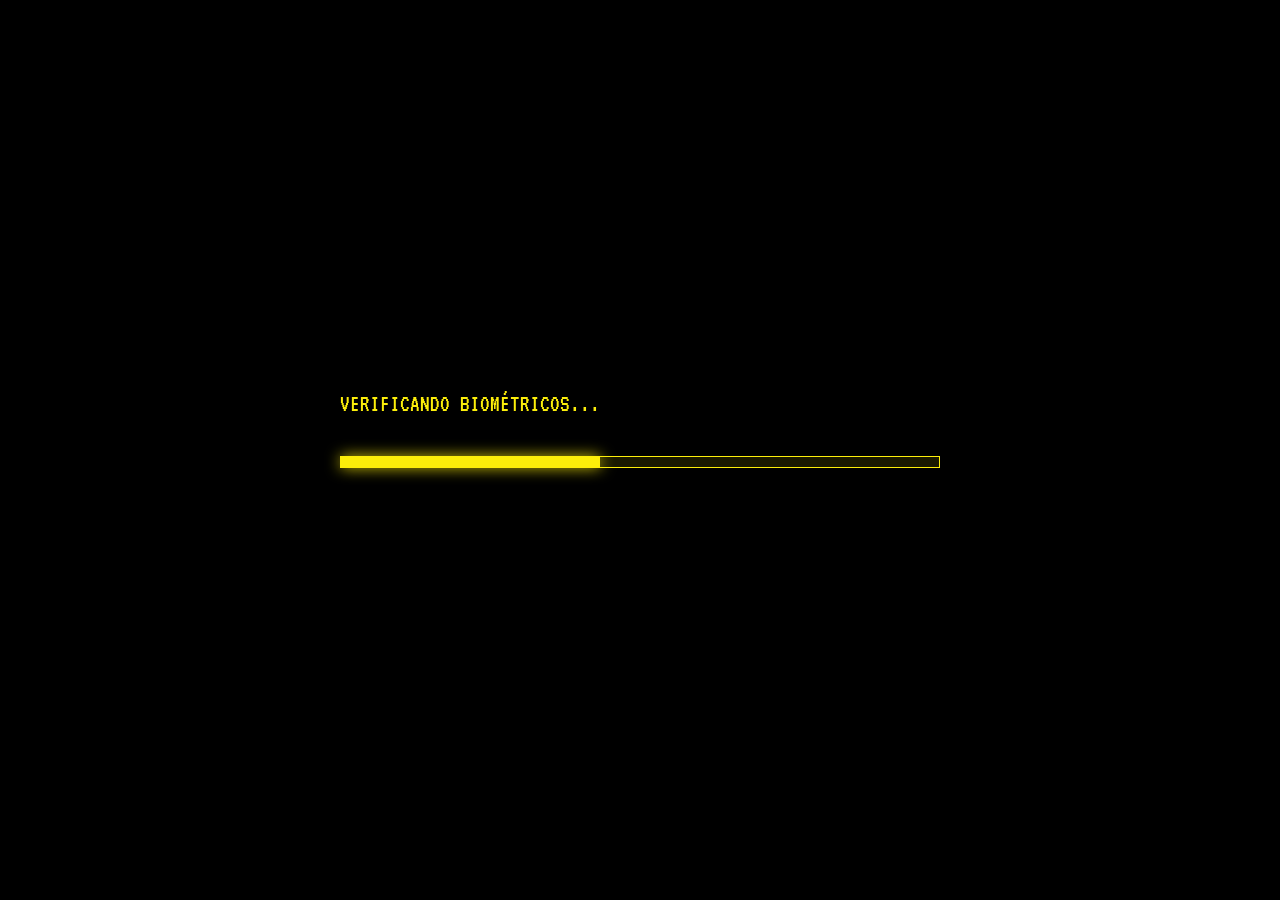
==== public/index.html @ 81189fcf "Criação da estrutura HTML inicial" ====
<!DOCTYPE html>
<html lang="en">
<head>
    <meta charset="UTF-8">
    <meta name="viewport" content="width=device-width, initial-scale=1.0">
    <title>Home</title>
    <meta name="viewport" content="width=device-width, initial-scale=1">
    <link href="https://fonts.googleapis.com/css2?family=Rajdhani:wght@400;600;700&family=VT323&family=Orbitron:wght@400;900&display=swap" rel="stylesheet">
    <link rel="stylesheet" href="css/style.css">
    <script src="script.js"></script>
</head>
<body>

   <div id="loading-screen">
        <div class="terminal">
            <p id="loading-text">INICIALIZANDO SISTEMA...</p>
            <div class="progress-bar">
                <div class="progress" id="progress-inner"></div>
            </div>
            <p class="hint" id="hint-text">AGUARDE A SINCRONIZAÇÃO NEURAL</p>
        </div>
    </div>


    <div class="bg-overlay"></div>
    <div class="scanlines"></div>

    
    <div id="main-ui" class="main-content">
        <header>
            <img src="public/img/cyberpunk-2077-seeklogo.png" alt="">
            <nav> 
                <a href="home.html" target="_blank" >Home </a>
                <a href="história.html" target="_blank">História</a>
                <a href="personagem.html" target="_blank">Personagens</a>
                <a href="curiosidade.html" target="_blank">Curiosidade</a>
            </nav> 
        </header>

        <main>
            <img src="img/cyberpunk-2077-seeklogo.png" alt="">
            <p>BEM-VINDO A NIGHT CITY</p>
            <button class="btn-cyber" onclick="document.getElementById('sobre').scrollIntoView({behavior: 'smooth'})">EXPLORAR</button>
       </main>

        <section id="sobre">
            <h2>SOBRE O JOGO</h2>
            <p>Cyberpunk 2077 é um RPG de mundo aberto ambientado em uma cidade futurista dominada por tecnologia, poder e modificações corporais. Você assume o papel de V, um mercenário em busca de um implante único que detém a chave da imortalidade.</p>
            <img src="https://www.comboinfinito.com.br/principal/wp-content/uploads/2025/05/cyberpunk-2077.jpg" alt=""> 
        </section>

        <section class="form-section">
    <h2>ACESSO À REDE</h2>

    <form class="form">
        <input type="email" placeholder="Seu email" required>
        <input type="password" placeholder="Senha" required>
        <button type="submit" class="btn-cyber">ENTRAR</button>
    </form>
</section>

<footer>
    <p>PROJETO CYBERPUNK © 2026 // PARA UM FUTURO DISTÓPICO</p>
</footer>

</body>
</html>
---- public/css/style.css ----
:root {
    --cp-yellow: #fcee0a;
    --cp-purple: #9d00ff;
    --cp-purple-soft: #6f00b8;
    --cp-blue: #00f0ff;
    --cp-blue-soft: #00b8cc;
    --cp-red: #ff003c;
    --cp-red-soft: #cc002f;
    --cp-bg: #050505;

    --cp-text: white;
    --cp-text-dim: #9aa0c3;
}

* {
    margin: 0;
    padding: 0;
    box-sizing: border-box;
}

body {
    background-color: var(--cp-bg);
    color: var(--cp-text);
    font-family: 'Rajdhani', sans-serif;
    overflow-x: hidden;
    text-transform: uppercase;
}

#loading-screen {
    position: fixed;
    inset: 0;
    background: black;
    z-index: 1000;
    display: flex;
    justify-content: center;
    align-items: center;
    font-family: 'VT323', monospace;
}

.terminal {
    width: 90%;
    max-width: 600px;
    color: var(--cp-yellow);
}

#loading-text {
    font-size: 1.5rem;
    min-height: 3rem;
    margin-bottom: 1rem;
}

.progress-bar {
    width: 100%;
    height: 12px;
    background: rgba(252, 238, 10, 0.1);
    border: 1px solid var(--cp-yellow);
}

.progress {
    width: 0%;
    height: 100%;
    background: var(--cp-yellow);
    box-shadow: 0 0 15px var(--cp-yellow);
}

.hint {
    margin-top: 1.5rem;
    text-align: center;
    letter-spacing: 2px;
    opacity: 0;
}

.hint.active {
    animation: pulse 1.5s infinite;
    opacity: 1;
}

@keyframes pulse {
    50% { opacity: 0.2; }
}

.bg-overlay {
    position: fixed;
    inset: 0;
    background: linear-gradient(rgba(0,0,0,0.7), rgba(0,0,0,0.9)),
                url('public/img/Night City, Cyberpunk 2077 [3840x2160].jpg');
    background-size: cover;
    background-position: center;
    z-index: -1;
}

.scanlines {
    position: fixed;
    inset: 0;
    background: linear-gradient(to bottom, transparent 50%, rgba(0, 0, 0, 0.1) 50%);
    background-size: 100% 4px;
    pointer-events: none;
    z-index: 500;
    opacity: 0.3;
}

header {
    background: rgba(0, 0, 0, 0.95);
    border-bottom: 3px solid var(--cp-yellow);
    padding: 1rem 5%;
    display: flex;
    justify-content: space-between;
    align-items: center;
    position: sticky;
    top: 0;
    z-index: 100;
    flex-wrap: wrap;
}

header img {
    height: 40px;
}

nav {
    display: flex;
    flex-wrap: wrap;
    gap: 15px;
}

nav a {
    color: white;
    text-decoration: none;
    font-weight: 600;
    font-size: 0.9rem;
    letter-spacing: 1px;
    transition: 0.3s;
}

nav a:hover {
    color: var(--cp-blue);
    text-shadow: 0 0 10px var(--cp-blue);
}

main {
    min-height: 90vh;
    display: flex;
    flex-direction: column;
    justify-content: center;
    align-items: center;
    text-align: center;

    padding: 40px 20px;
}

main img {
    max-width: 90%;
    height: auto;
    max-height: 250px;
    filter: drop-shadow(5px 5px 0px var(--cp-red));
    margin-bottom: 1rem;
}

main p {
    color: var(--cp-blue);
    font-size: 1.5rem;
    letter-spacing: 6px;
    margin-bottom: 2rem;
}

.btn-cyber {
    background: transparent;
    color: var(--cp-blue);
    border: 1px solid var(--cp-blue);
    padding: 15px 45px;
    font-weight: 700;
    cursor: pointer;
    transition: 0.3s;
}

.btn-cyber:hover {
    background: var(--cp-yellow);
    color: black;
    box-shadow: 0 0 20px var(--cp-yellow);
    transform: scale(1.05);
}

section {
    max-width: 1000px;
    margin: 60px auto;
    padding: 40px 30px;
    background: rgba(10, 10, 10, 0.9);
    border-left: 5px solid var(--cp-blue);
}

section h2 {
    color: var(--cp-blue);
    font-size: 2rem;
    margin-bottom: 1.5rem;
    border-bottom: 2px solid var(--cp-blue-soft);
    display: inline-block;
}

section p {
    line-height: 1.8;
    color: #ddd;
    font-size: 1rem;
}

.grid-cartas {
    display: grid;
    grid-template-columns: repeat(3, 1fr);
    gap: 30px;
    justify-items: center;
}

.card-tarot {
    position: relative;
    width: 100%;
    max-width: 260px;
    height: 420px;
    border: 2px solid var(--cp-red);
    overflow: hidden;
    background: black;
    transition: 0.3s;
}

.card-tarot img {
    width: 100%;
    height: 100%;
    object-fit: cover;
    filter: contrast(1.2);
    transition: 0.4s;
}

.card-info {
    position: absolute;
    bottom: 0;
    width: 100%;
    padding: 20px;
    background: linear-gradient(transparent, rgba(0,0,0,0.95));
}

.card-info h3 {
    color: var(--cp-red);
    margin-bottom: 10px;
    letter-spacing: 2px;
}

.card-info p {
    font-size: 0.85rem;
    color: #bbb;
    margin-bottom: 10px;
}

.rating {
    color: var(--cp-blue-soft);
    font-size: 1.1rem;
    letter-spacing: 4px;
}

.card-tarot:hover {
    box-shadow: 0 0 25px var(--cp-red);
    transform: translateY(-5px) scale(1.03);
}

.card-tarot:hover img {
    transform: scale(1.1);
}

footer {
    text-align: center;
    padding: 50px;
    background: #000;
    border-top: 2px solid var(--cp-blue);
    color: var(--cp-blue);
    font-weight: bold;
    letter-spacing: 3px;
}

.main-content {
    display: none;
    opacity: 0;
}

.show-content {
    display: block !important;
    animation: fadeIn 1s forwards;
}

@keyframes fadeIn {
    from { opacity: 0; transform: translateY(20px); }
    to { opacity: 1; transform: translateY(0); }
}

@media (max-width: 900px) {
    .grid-cartas {
        grid-template-columns: repeat(2, 1fr);
    }

    main p {
        font-size: 1.2rem;
        letter-spacing: 4px;
    }

    section {
        margin: 40px 20px;
    }
}

@media (max-width: 600px) {
    header {
        flex-direction: column;
        align-items: center;
        gap: 10px;
    }

    nav {
        justify-content: center;
    }

    .grid-cartas {
        grid-template-columns: 1fr;
    }

    .card-tarot {
        height: auto;
    }

    section {
        padding: 20px;
        margin: 30px 10px;
    }

    main {
        min-height: auto;
    }

    main p {
        font-size: 1rem;
        letter-spacing: 3px;
    }

    main img {
        max-height: 180px;
    }
}
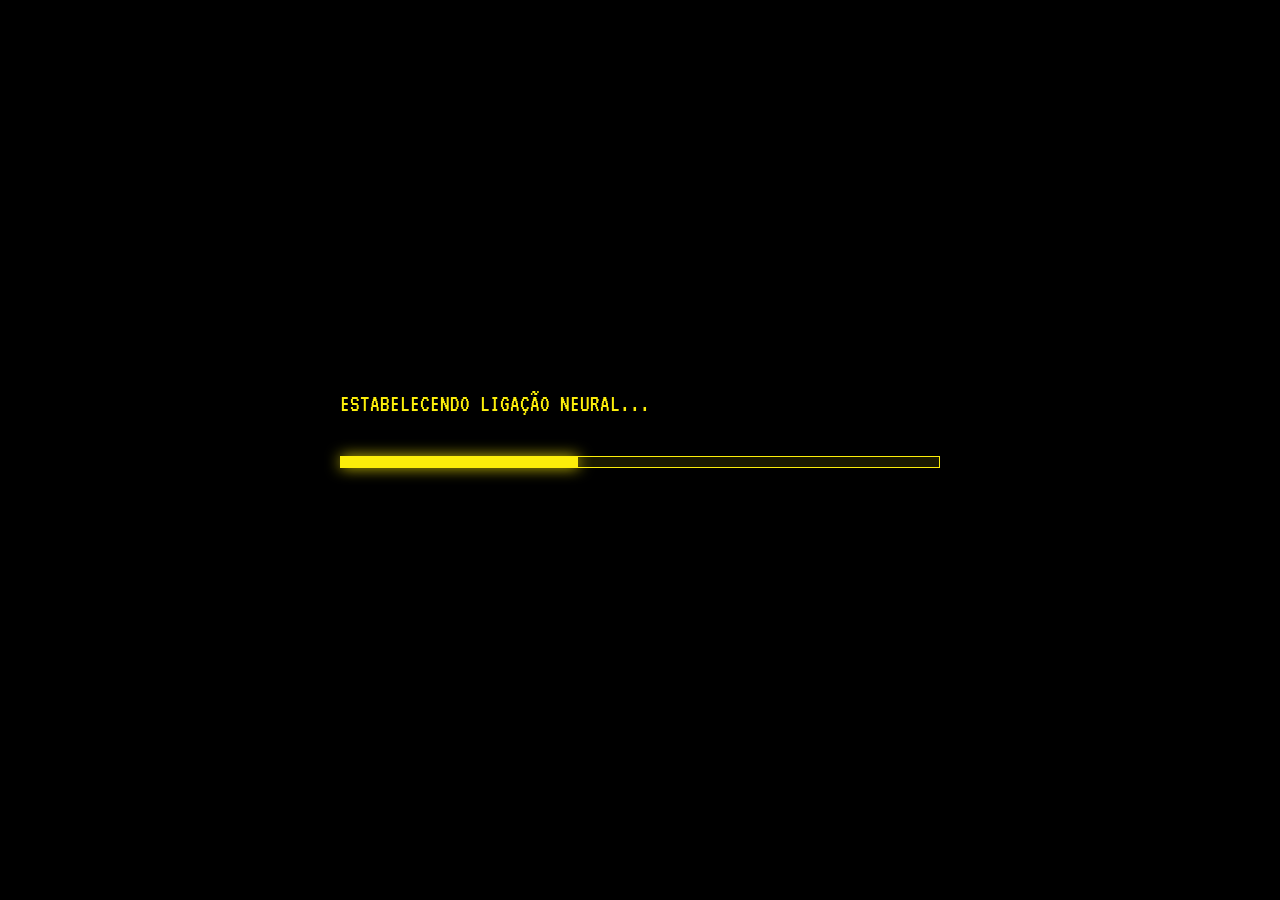
==== commit 10ed2415: "primeiro commit" ====
--- a/public/index.html
+++ b/public/index.html
@@ -30,7 +30,7 @@
         <header>
             <img src="public/img/cyberpunk-2077-seeklogo.png" alt="">
             <nav> 
-                <a href="home.html" target="_blank" >Home </a>
+                <a href="index.html" target="_blank" >Home </a>
                 <a href="história.html" target="_blank">História</a>
                 <a href="personagem.html" target="_blank">Personagens</a>
                 <a href="curiosidade.html" target="_blank">Curiosidade</a>
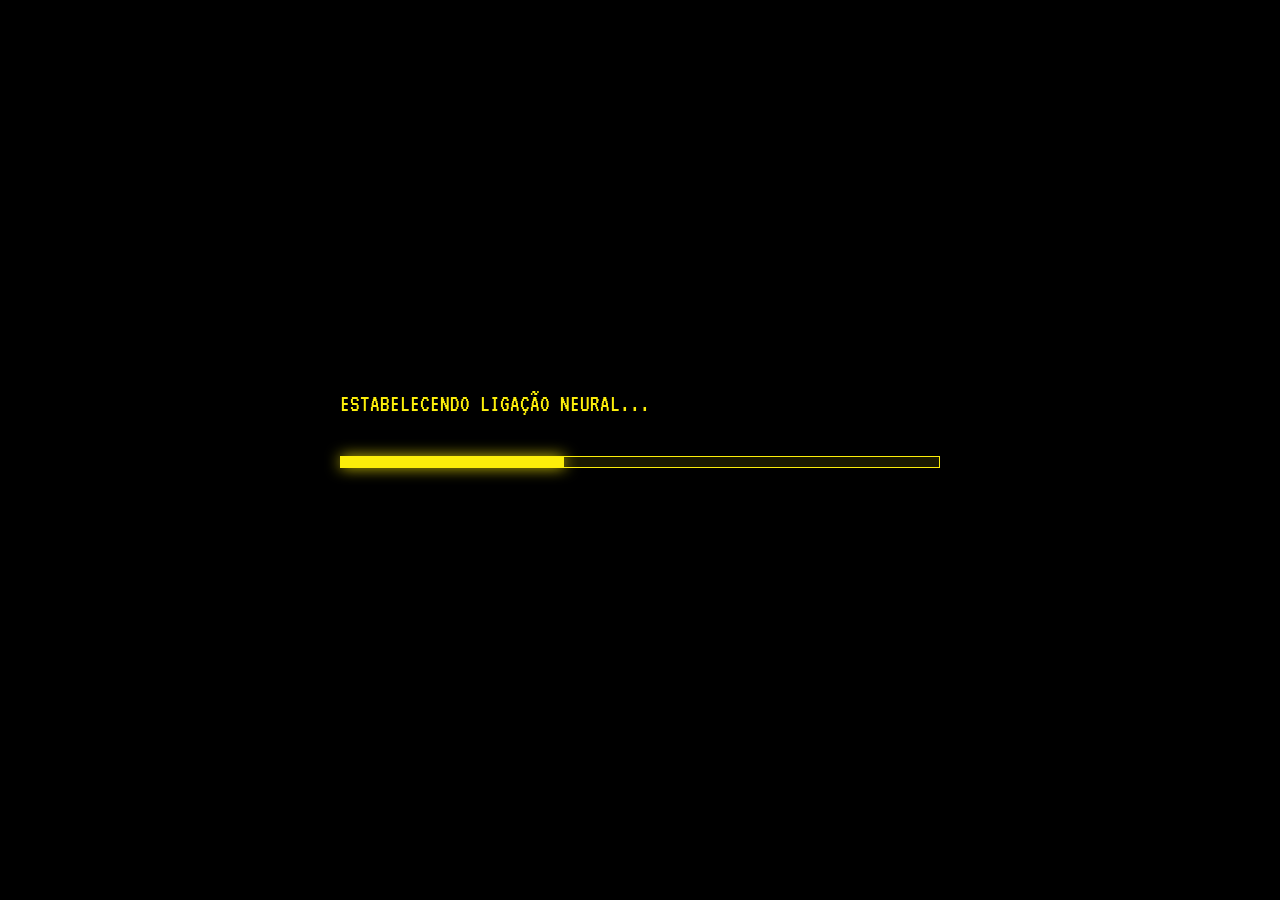
==== commit 8a0e5e58: "Aplicação dos estilos básicos do CSS" ====
--- a/public/index.html
+++ b/public/index.html
@@ -30,10 +30,10 @@
         <header>
             <img src="public/img/cyberpunk-2077-seeklogo.png" alt="">
             <nav> 
-                <a href="index.html" target="_blank" >Home </a>
-                <a href="história.html" target="_blank">História</a>
-                <a href="personagem.html" target="_blank">Personagens</a>
-                <a href="curiosidade.html" target="_blank">Curiosidade</a>
+                <a href="index.html" >Home </a>
+                <a href="história.html" >História</a>
+                <a href="personagem.html" >Personagens</a>
+                <a href="curiosidade.html" >Curiosidade</a>
             </nav> 
         </header>
 
--- a/public/css/style.css
+++ b/public/css/style.css
@@ -83,7 +83,7 @@
     position: fixed;
     inset: 0;
     background: linear-gradient(rgba(0,0,0,0.7), rgba(0,0,0,0.9)),
-                url('public/img/Night City, Cyberpunk 2077 [3840x2160].jpg');
+                url('../img/Night City.jpg');
     background-size: cover;
     background-position: center;
     z-index: -1;
@@ -148,6 +148,7 @@
 }
 
 main img {
+    
     max-width: 90%;
     height: auto;
     max-height: 250px;
@@ -182,7 +183,7 @@
 section {
     max-width: 1000px;
     margin: 60px auto;
-    padding: 40px 30px;
+    padding: 100px 70px;
     background: rgba(10, 10, 10, 0.9);
     border-left: 5px solid var(--cp-blue);
 }
@@ -201,6 +202,17 @@
     font-size: 1rem;
 }
 
+#sobre {
+    align-items: center;
+    justify-content: space-between;
+    gap: 40px;
+}
+
+#sobre img {
+    width: 50%;
+    max-width: 500px;
+    
+}
 .grid-cartas {
     display: grid;
     grid-template-columns: repeat(3, 1fr);
